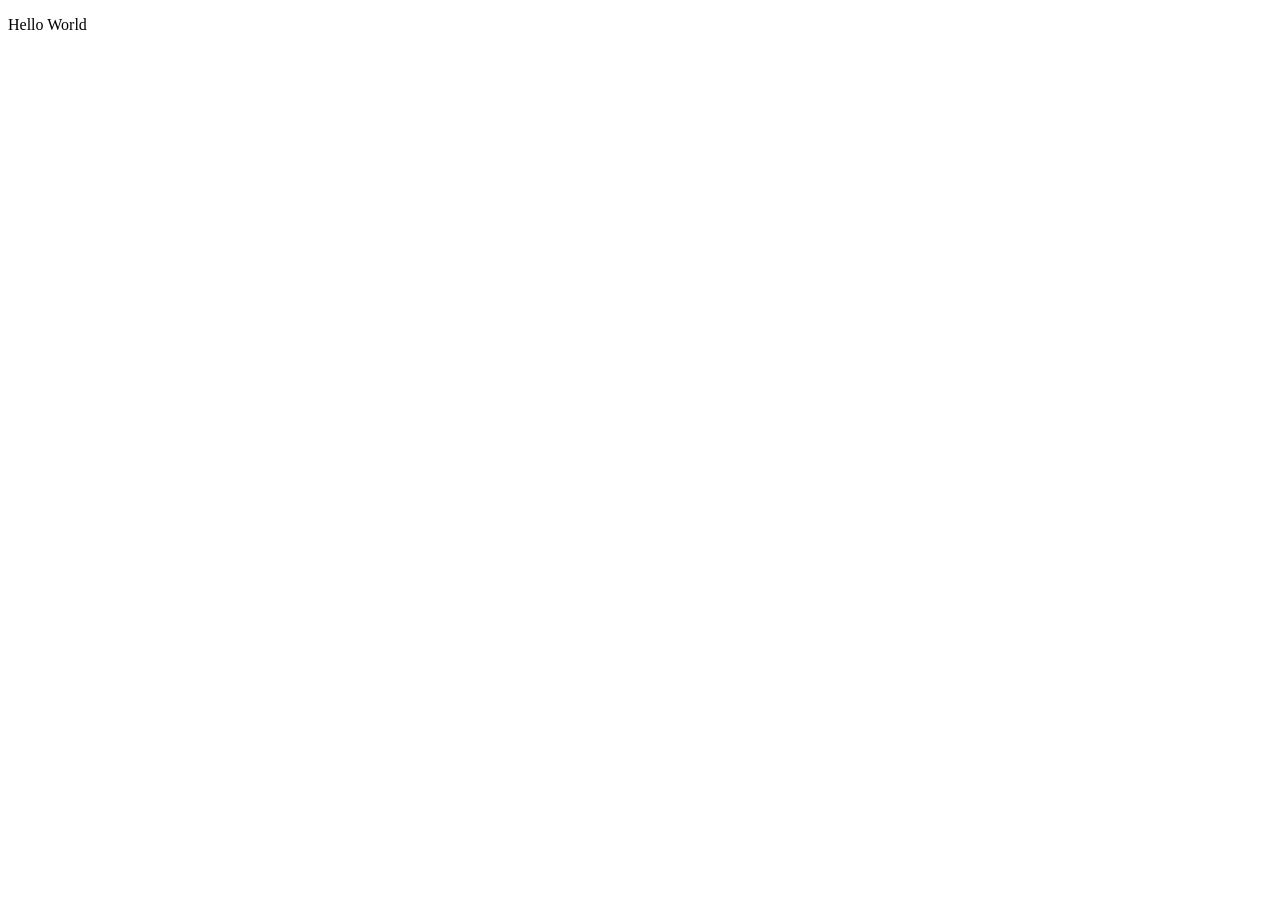
==== index.html @ 133ab2eb "test page" ====
<!DOCTYPE html>
<html>
<head>
    <meta charset="utf-8">
    <meta http-equiv="X-UA-Compatible" content="IE=edge">
    <title></title>
    <meta name="description" content="">
    <meta name="viewport" content="width=device-width, initial-scale=1">
</head>
<body>
    <p>Hello World
</body>
</html>
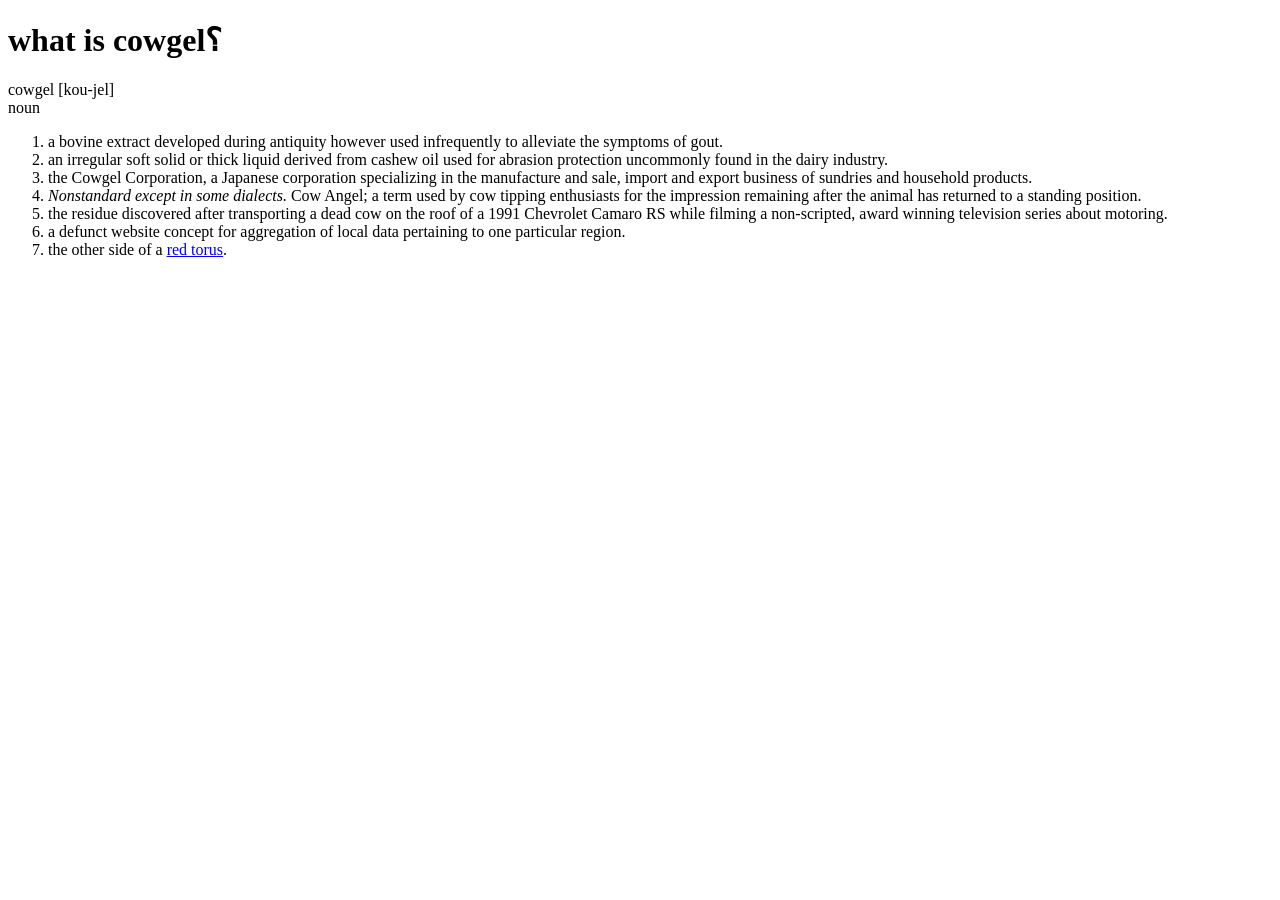
==== commit 3ea75af7: "added updated main page" ====
--- a/index.html
+++ b/index.html
@@ -1,13 +1,28 @@
 <!DOCTYPE html>
-<html>
+<html lang="en">
 <head>
     <meta charset="utf-8">
-    <meta http-equiv="X-UA-Compatible" content="IE=edge">
-    <title></title>
-    <meta name="description" content="">
     <meta name="viewport" content="width=device-width, initial-scale=1">
+    <link rel="icon" href="data:,">
+    <title>cowgel</title>
+    <meta name="description" content="Cowardly Gelatin - Personal Side">
+    <link rel="stylesheet" href="./css/site.css">
 </head>
 <body>
-    <p>Hello World
+    <main>
+        <h1>what is cowgel&#x2E2E;</h1>
+        <div class="word">cowgel [<span class="emphasis">kou</span>-jel]</div>
+        <div class="part">noun</div>
+        <ol class="defs">
+            <li>a bovine extract developed during antiquity however used infrequently to alleviate the symptoms of gout.
+            <li>an irregular soft solid or thick liquid derived from cashew oil used for abrasion protection uncommonly found in the dairy industry.
+            <li>the Cowgel Corporation, a Japanese corporation specializing in the manufacture and sale, import and export business of sundries and household products.
+            <li><em>Nonstandard except in some dialects.</em> Cow Angel; a term used by cow tipping enthusiasts for the impression remaining after the animal has returned to a standing position.
+            <li>the residue discovered after transporting a dead cow on the roof of a 1991 Chevrolet Camaro RS while filming a non-scripted, award winning television series about motoring.
+            <li>a defunct website concept for aggregation of local data pertaining to one particular region.
+            <li>the other side of a <a href="https://www.redtorus.com" title="red torus">red torus</a>.
+            
+        </ol>
+    </main>
 </body>
 </html>
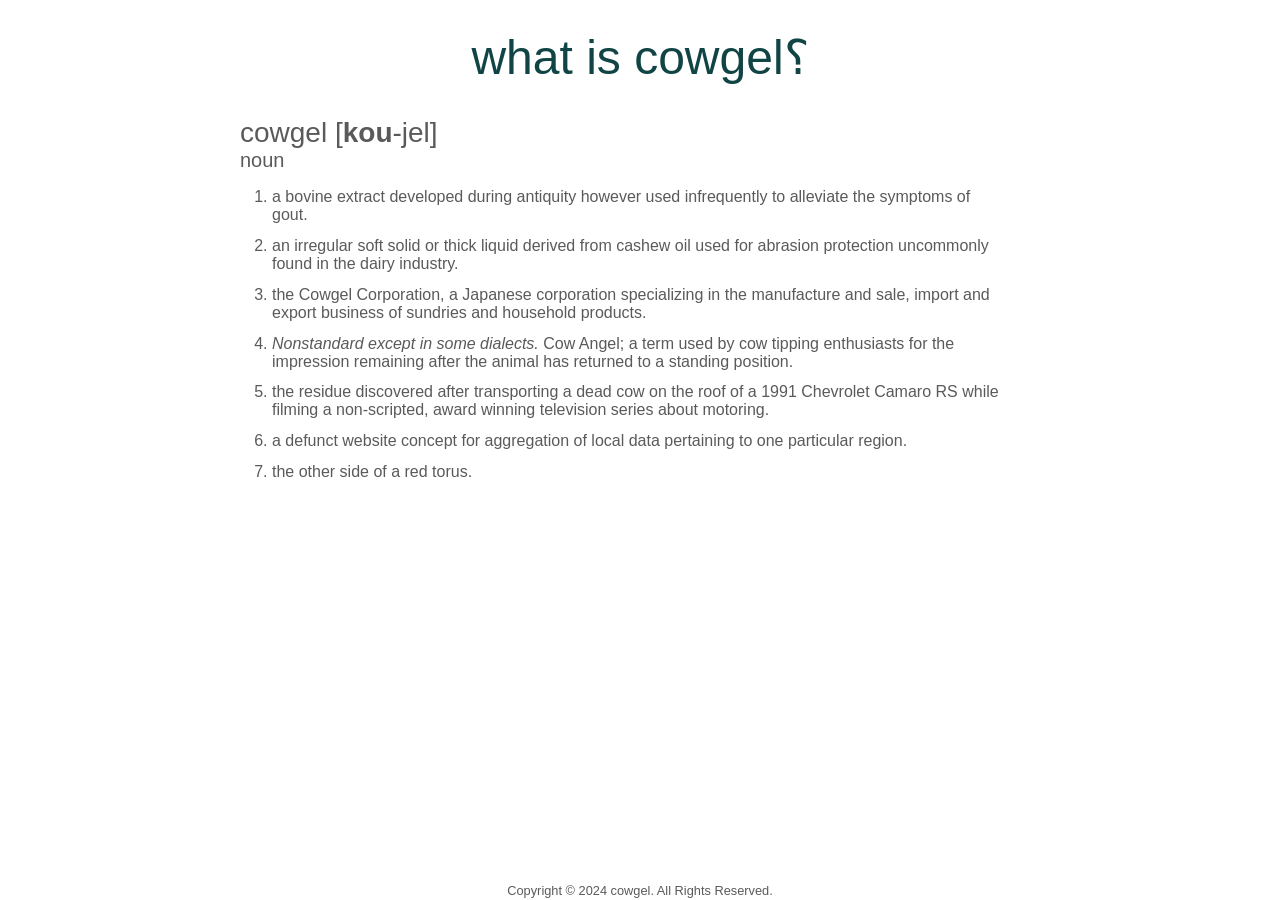
==== commit a656f293: "added footer with copyright" ====
--- a/index.html
+++ b/index.html
@@ -21,8 +21,10 @@
             <li>the residue discovered after transporting a dead cow on the roof of a 1991 Chevrolet Camaro RS while filming a non-scripted, award winning television series about motoring.
             <li>a defunct website concept for aggregation of local data pertaining to one particular region.
             <li>the other side of a <a href="https://www.redtorus.com" title="red torus">red torus</a>.
-            
         </ol>
     </main>
+    <!-- Footer -->
+    <footer class="footer">Copyright &copy; 2024 cowgel. All Rights Reserved.</footer>
+</body>
 </body>
 </html>
--- a/css/site.css
+++ b/css/site.css
@@ -0,0 +1,70 @@
+* {
+  color: rgba(33,33,33,1);
+  color: rgba(90,90,90,1);
+  font-family: Geneva, Verdana, sans-serif;
+  font-size: 12pt;
+}
+
+body {
+  margin: 0 1.0em 2.0em 1.0em;
+}
+
+main {
+  width: 800px;
+  margin-left: auto;
+  margin-right: auto;
+}
+
+h1 {
+  color: rgba(30,108,147,1);
+  color: rgba(17,68,68,0.8);
+  color: rgba(17,68,68,1);
+  font-size: 3.0em;
+  font-weight: 100;
+  line-height: 1.1;
+  text-align: center;
+}
+
+a {
+    color: inherit;
+    text-decoration: none;
+}
+
+.hide {
+    display: none;
+}
+
+.footer {
+  position: fixed;
+  left: 0;
+  bottom: 0;
+  width: 100%;
+  text-align: center;
+  z-index: 1;
+  font-size: 0.8em;
+  padding-bottom: 2px;
+}
+
+.word {
+  font-size: 1.75em;
+}
+
+.emphasis {
+  font-size: 1.0em;
+  font-weight: bold;
+}
+
+.part {
+  font-size: 1.25em;
+}
+
+ol.defs {
+  list-style-type: decimal;
+  margin-left: 2.0em; 
+  margin-right: 2.0em; 
+  padding: 0;
+}
+
+ol.defs li {
+  margin-bottom: 0.8em;
+}
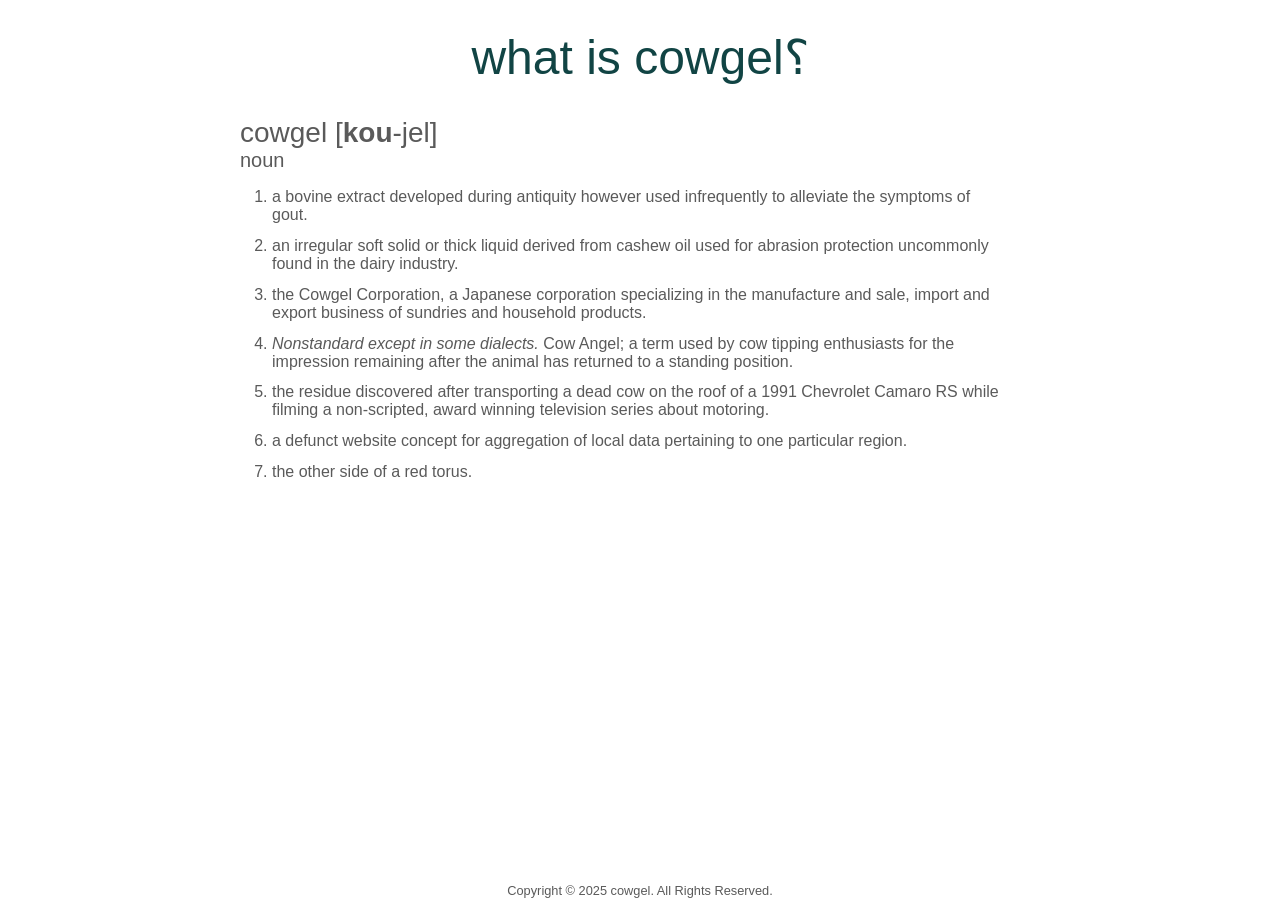
==== commit 31ce674c: "Update copyright. CSS syntax cleanup. Change gitignore logic." ====
--- a/index.html
+++ b/index.html
@@ -1,5 +1,5 @@
 <!DOCTYPE html>
-<html lang="en">
+<html lang="en-US">
 <head>
     <meta charset="utf-8">
     <meta name="viewport" content="width=device-width, initial-scale=1">
@@ -23,8 +23,6 @@
             <li>the other side of a <a href="https://www.redtorus.com" title="red torus">red torus</a>.
         </ol>
     </main>
-    <!-- Footer -->
-    <footer class="footer">Copyright &copy; 2024 cowgel. All Rights Reserved.</footer>
-</body>
+    <footer>Copyright &copy; 2025 cowgel. All Rights Reserved.</footer>
 </body>
 </html>
--- a/css/site.css
+++ b/css/site.css
@@ -10,7 +10,8 @@
 }
 
 main {
-  width: 800px;
+  width: 100%;
+  max-width: 800px;
   margin-left: auto;
   margin-right: auto;
 }
@@ -34,7 +35,7 @@
     display: none;
 }
 
-.footer {
+footer {
   position: fixed;
   left: 0;
   bottom: 0;
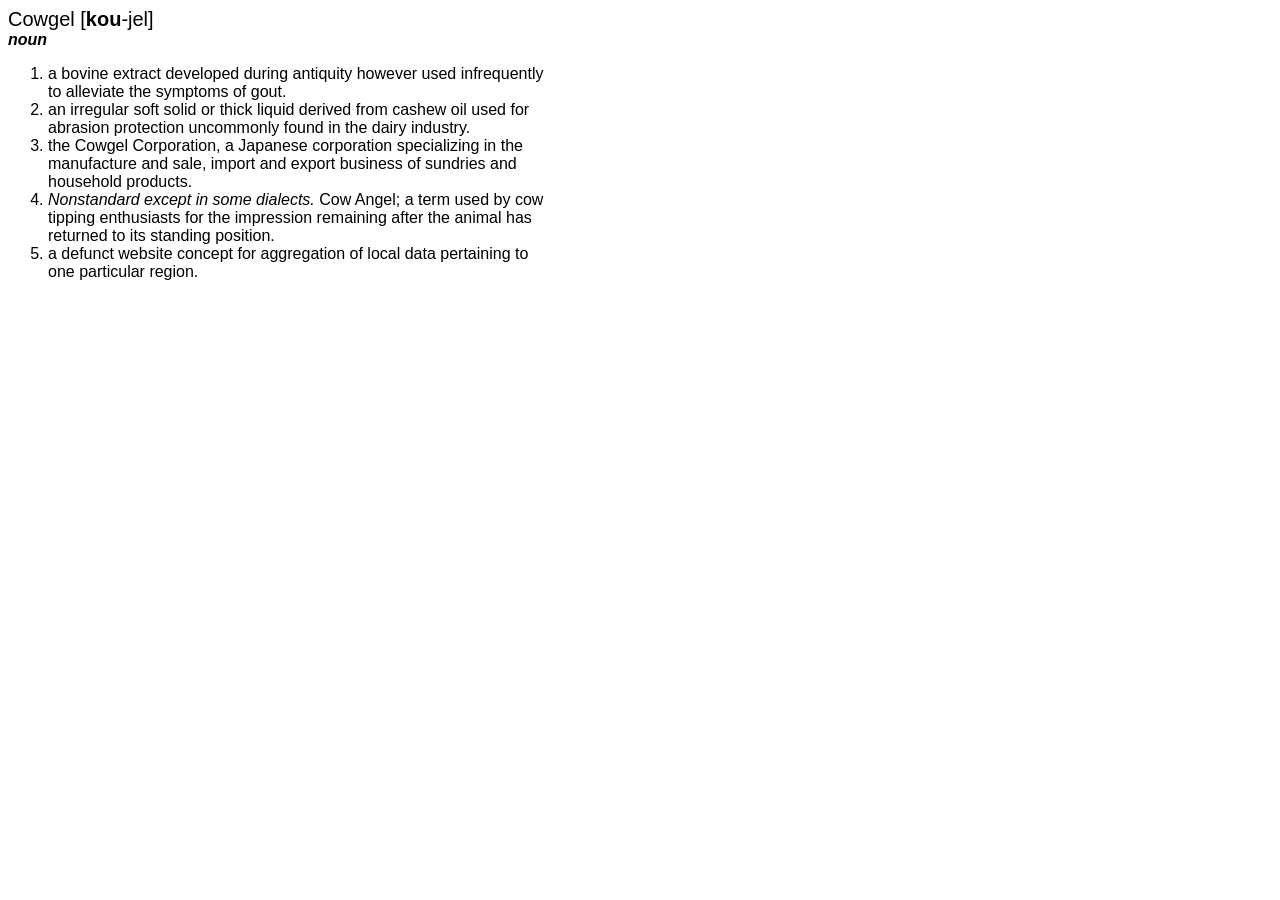
==== commit 6ba83963: "Add old files to archive in repository." ====
--- a/index.html
+++ b/index.html
@@ -1,28 +1,17 @@
-<!DOCTYPE html>
-<html lang="en-US">
-<head>
-    <meta charset="utf-8">
-    <meta name="viewport" content="width=device-width, initial-scale=1">
-    <link rel="icon" href="data:,">
-    <title>cowgel</title>
-    <meta name="description" content="Cowardly Gelatin - Personal Side">
-    <link rel="stylesheet" href="./css/site.css">
-</head>
+<html>
 <body>
-    <main>
-        <h1>what is cowgel&#x2E2E;</h1>
-        <div class="word">cowgel [<span class="emphasis">kou</span>-jel]</div>
-        <div class="part">noun</div>
-        <ol class="defs">
-            <li>a bovine extract developed during antiquity however used infrequently to alleviate the symptoms of gout.
-            <li>an irregular soft solid or thick liquid derived from cashew oil used for abrasion protection uncommonly found in the dairy industry.
-            <li>the Cowgel Corporation, a Japanese corporation specializing in the manufacture and sale, import and export business of sundries and household products.
-            <li><em>Nonstandard except in some dialects.</em> Cow Angel; a term used by cow tipping enthusiasts for the impression remaining after the animal has returned to a standing position.
-            <li>the residue discovered after transporting a dead cow on the roof of a 1991 Chevrolet Camaro RS while filming a non-scripted, award winning television series about motoring.
-            <li>a defunct website concept for aggregation of local data pertaining to one particular region.
-            <li>the other side of a <a href="https://www.redtorus.com" title="red torus">red torus</a>.
-        </ol>
-    </main>
-    <footer>Copyright &copy; 2025 cowgel. All Rights Reserved.</footer>
+	<div style="font-family:trebuchet ms,sans-serif">
+		<div style="font-size:20px;">Cowgel [<span style="font-weight:bolder;">kou</span>-jel]</div>
+		<div style="font-style:italic;font-weight:bold;">noun</div>
+		<div style="width:550px;">
+			<ol>
+				<li>a bovine extract developed during antiquity however used infrequently to alleviate the symptoms of gout.</li>
+				<li>an irregular soft solid or thick liquid derived from cashew oil used for abrasion protection uncommonly found in the dairy industry.</li>
+				<li>the Cowgel Corporation, a Japanese corporation specializing in the manufacture and sale, import and export business of sundries and household products.</li>
+				<li><span style="font-style:italic;">Nonstandard except in some dialects.</span> Cow Angel; a term used by cow tipping enthusiasts for the impression remaining after the animal has returned to its standing position.</li>
+				<li>a defunct website concept for aggregation of local data pertaining to one particular region.</li>
+			</ol>
+		</div>
+	</div>
 </body>
-</html>+</html>
